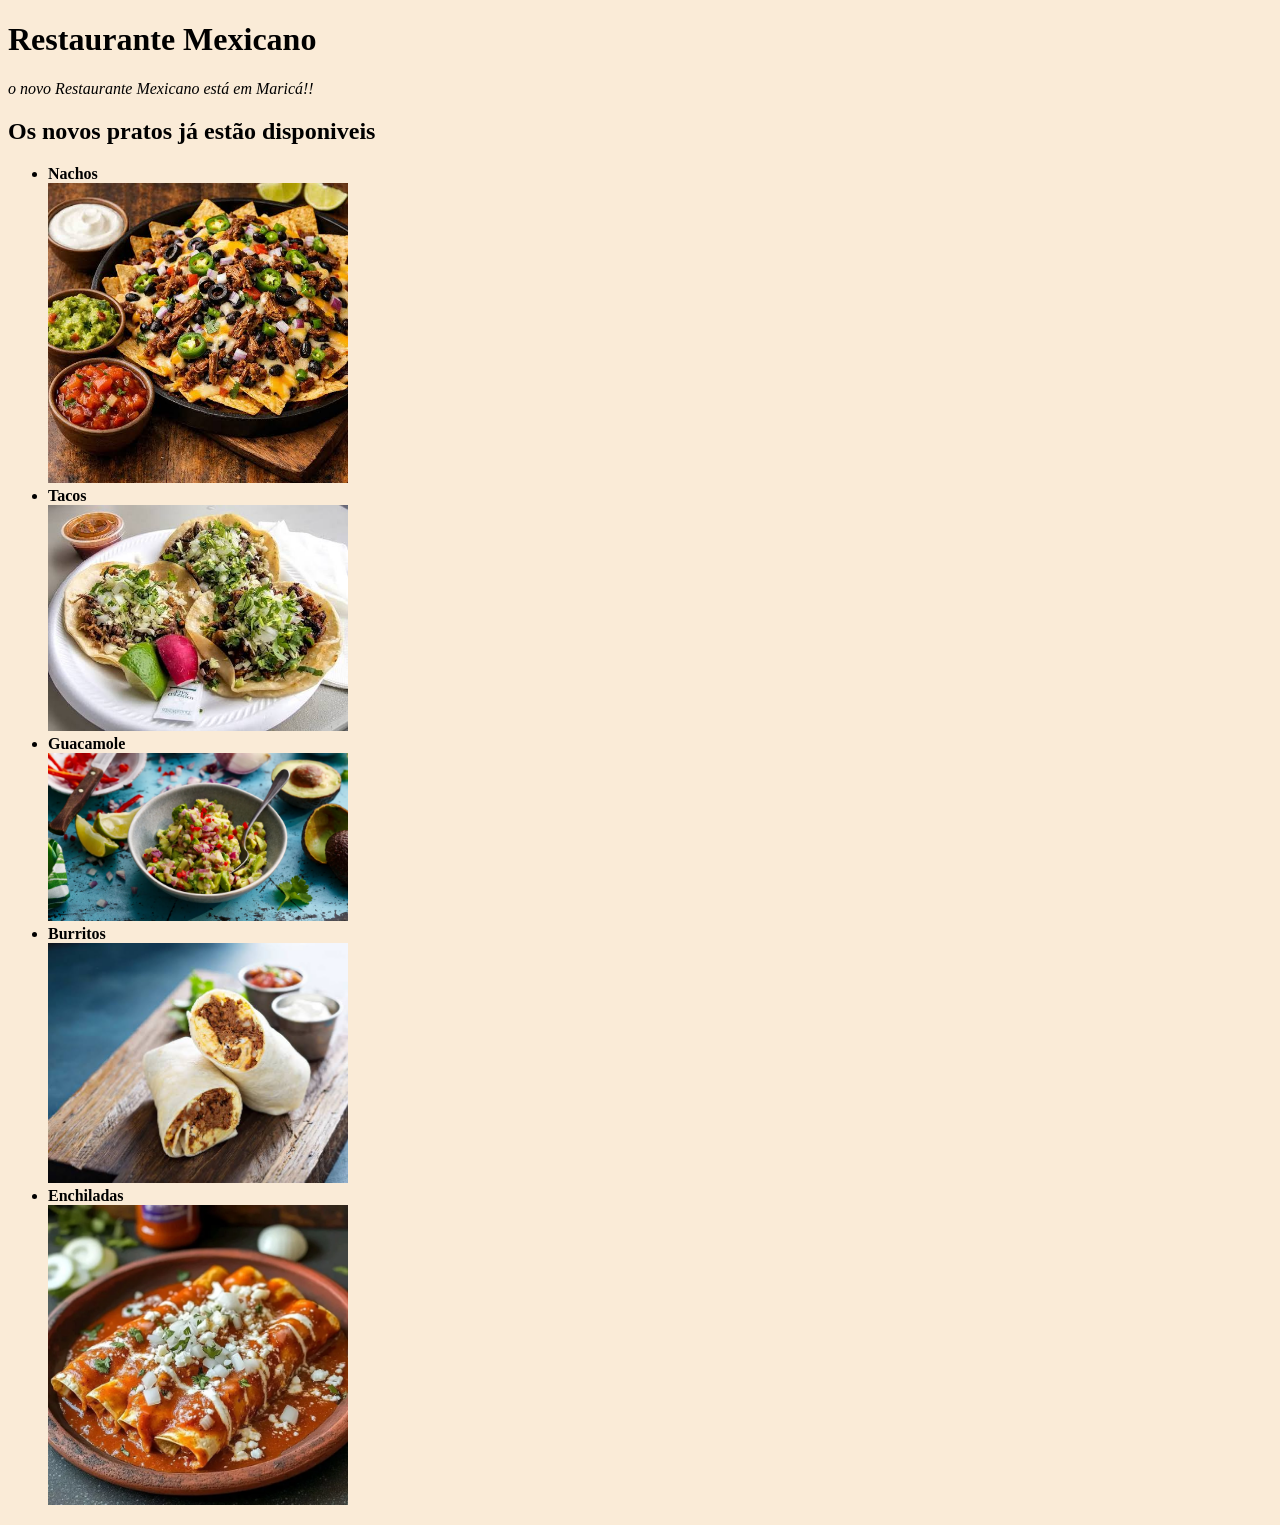
==== Aran/index.html @ e3b87f5c "Add files via upload" ====
<!DOCTYPE html>
<html lang="PT-br">
<head>
    <meta charset="UTF-8">
    <meta name="viewport" content="width=device-width, initial-scale=1.0">
    <link rel="stylesheet" href="style.css">
    <title>Restaurante</title>
</head>
<body>
    <h1>Restaurante Mexicano</h1>
    <p><em>o novo Restaurante Mexicano está em Maricá!!</em></p>
    <h2>Os novos pratos já estão disponiveis</h2>
    <ul>
        <li><strong>Nachos</strong></li>
        <img width="300px" src="images.jpg">
        <li><strong>Tacos</strong></li>
        <img width="300px" src="tacos.jpg">
        <li><strong>Guacamole<strong></li>
        <img width="300px" src="guacamolçe.webp">
        <li><strong>Burritos<strong></li>
        <img width="300px" src="burritos.jpg">
        <li><strong>Enchiladas<strong></li>
        <img width="300px" src="enchiladas.webp">
    </ul>
</body>
</html>
---- Aran/style.css ----
body {
    background-color: antiquewhite;
    margin: 5;
}
li{
    margin: 10;
}
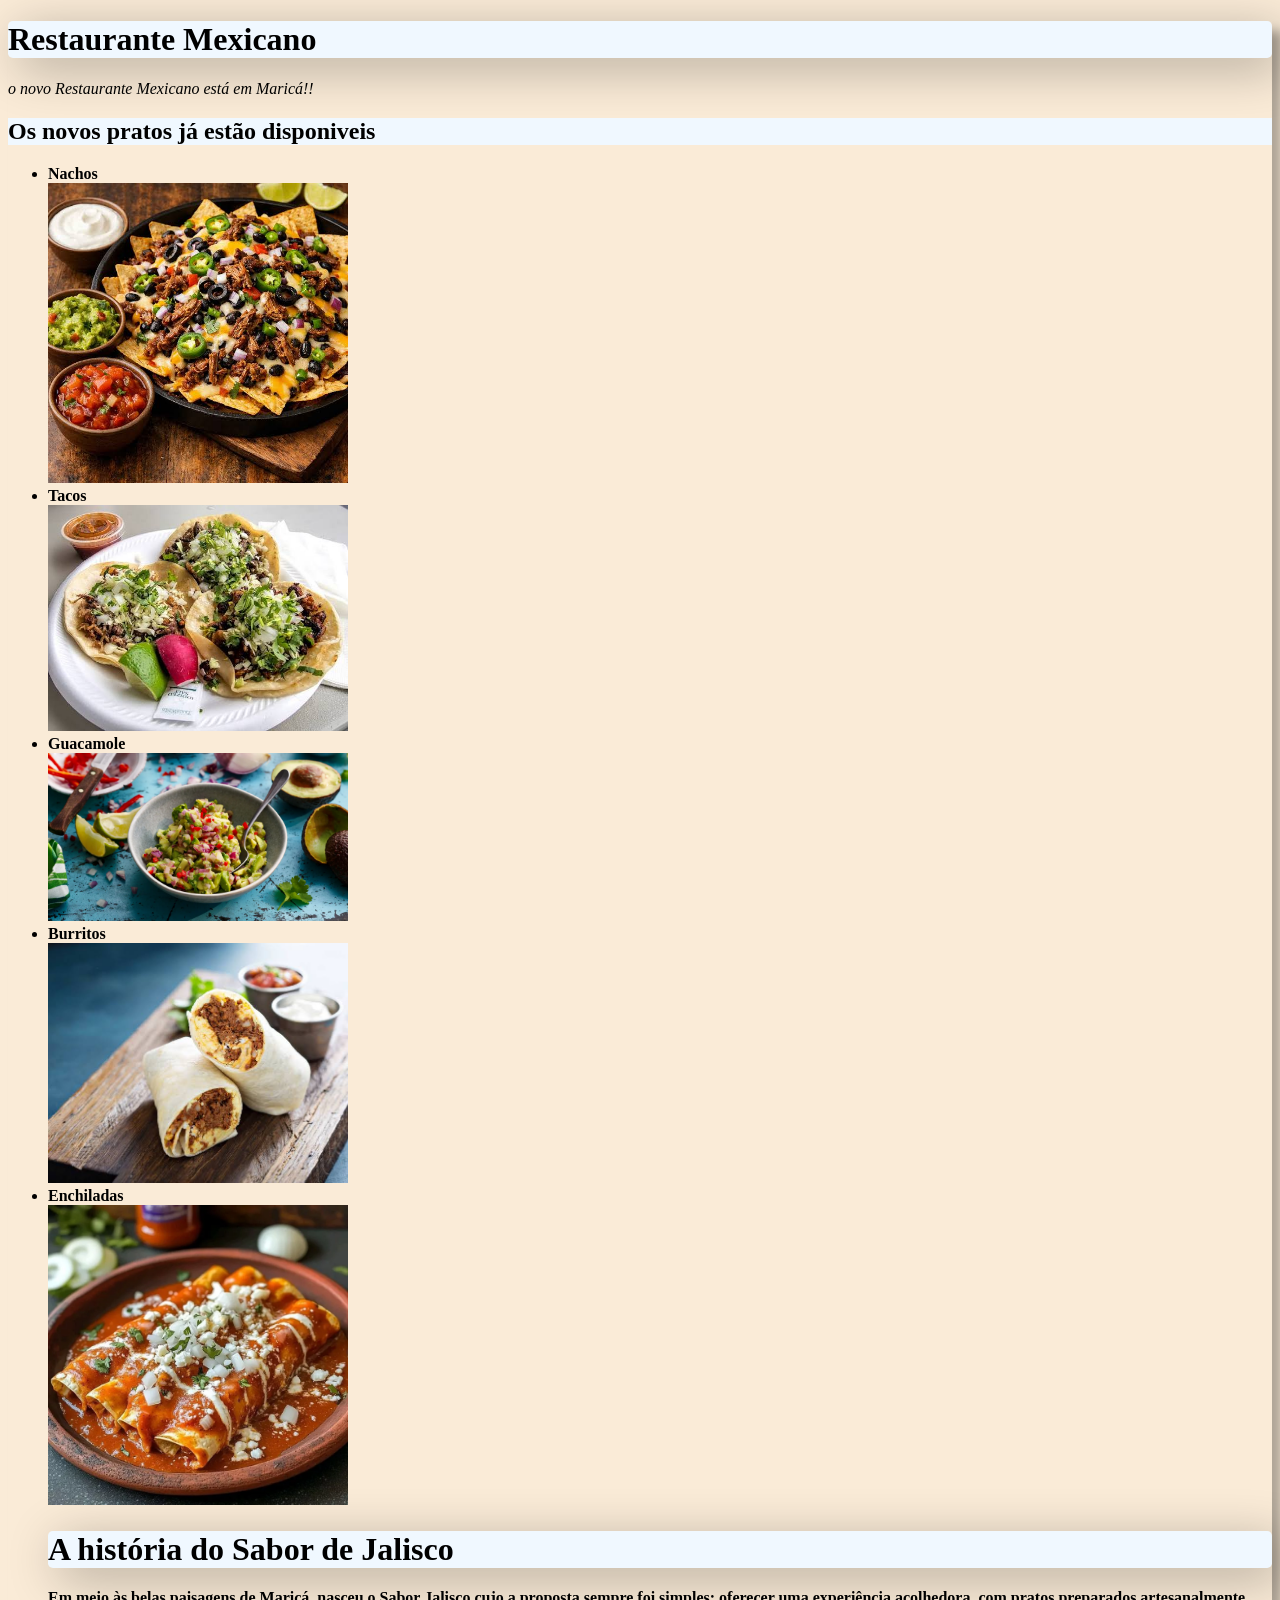
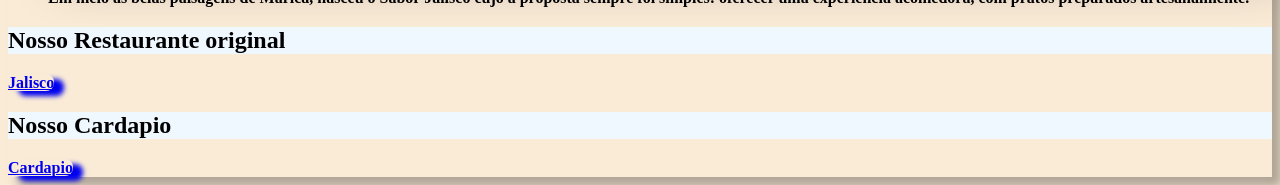
==== commit df86bc32: "Add files via upload" ====
--- a/Aran/index.html
+++ b/Aran/index.html
@@ -21,6 +21,15 @@
         <img width="300px" src="burritos.jpg">
         <li><strong>Enchiladas<strong></li>
         <img width="300px" src="enchiladas.webp">
+        <h1>A história do Sabor de Jalisco</h1>
+        <p>Em meio às belas paisagens de Maricá, nasceu o Sabor Jalisco cujo a 
+            proposta sempre foi simples: oferecer uma experiência acolhedora,
+            com pratos preparados artesanalmente. 
+        </p>
     </ul>
+    <h2>Nosso Restaurante original</h2>
+        <a href="https://guide.michelin.com/br/pt_BR/california/pomona/restaurant/mariscos-jalisco">Jalisco</a>
+    <h2>Nosso Cardapio</h2>
+    <a href="./restaurante.html">Cardapio</a>
 </body>
 </html>
--- a/Aran/style.css
+++ b/Aran/style.css
@@ -1,7 +1,31 @@
+h1 {
+    background-color: aliceblue;
+    margin: 5;
+    border-radius: .3rem;
+    box-shadow: 10px 10px 50px rgba(0,0,0,0.3);
+}
+h1:hover {
+    margin: 10;
+    background-color: cornsilk;
+}
 body {
     background-color: antiquewhite;
-    margin: 5;
+     box-shadow: 10px 10px 10px rgba(0,0,0,0.3);
 }
-li{
+a {
+    margin: 10;
+    border-radius: .5rem;
+    box-shadow: 10px 5px 5px;
+}
+a:hover {
+    background-color: azure;
+    margin: 10;
+}
+h2 {
+    background-color: aliceblue;
+    margin: 10;
+}
+h2:hover {
+    background-color: antiquewhite;
     margin: 10;
 }
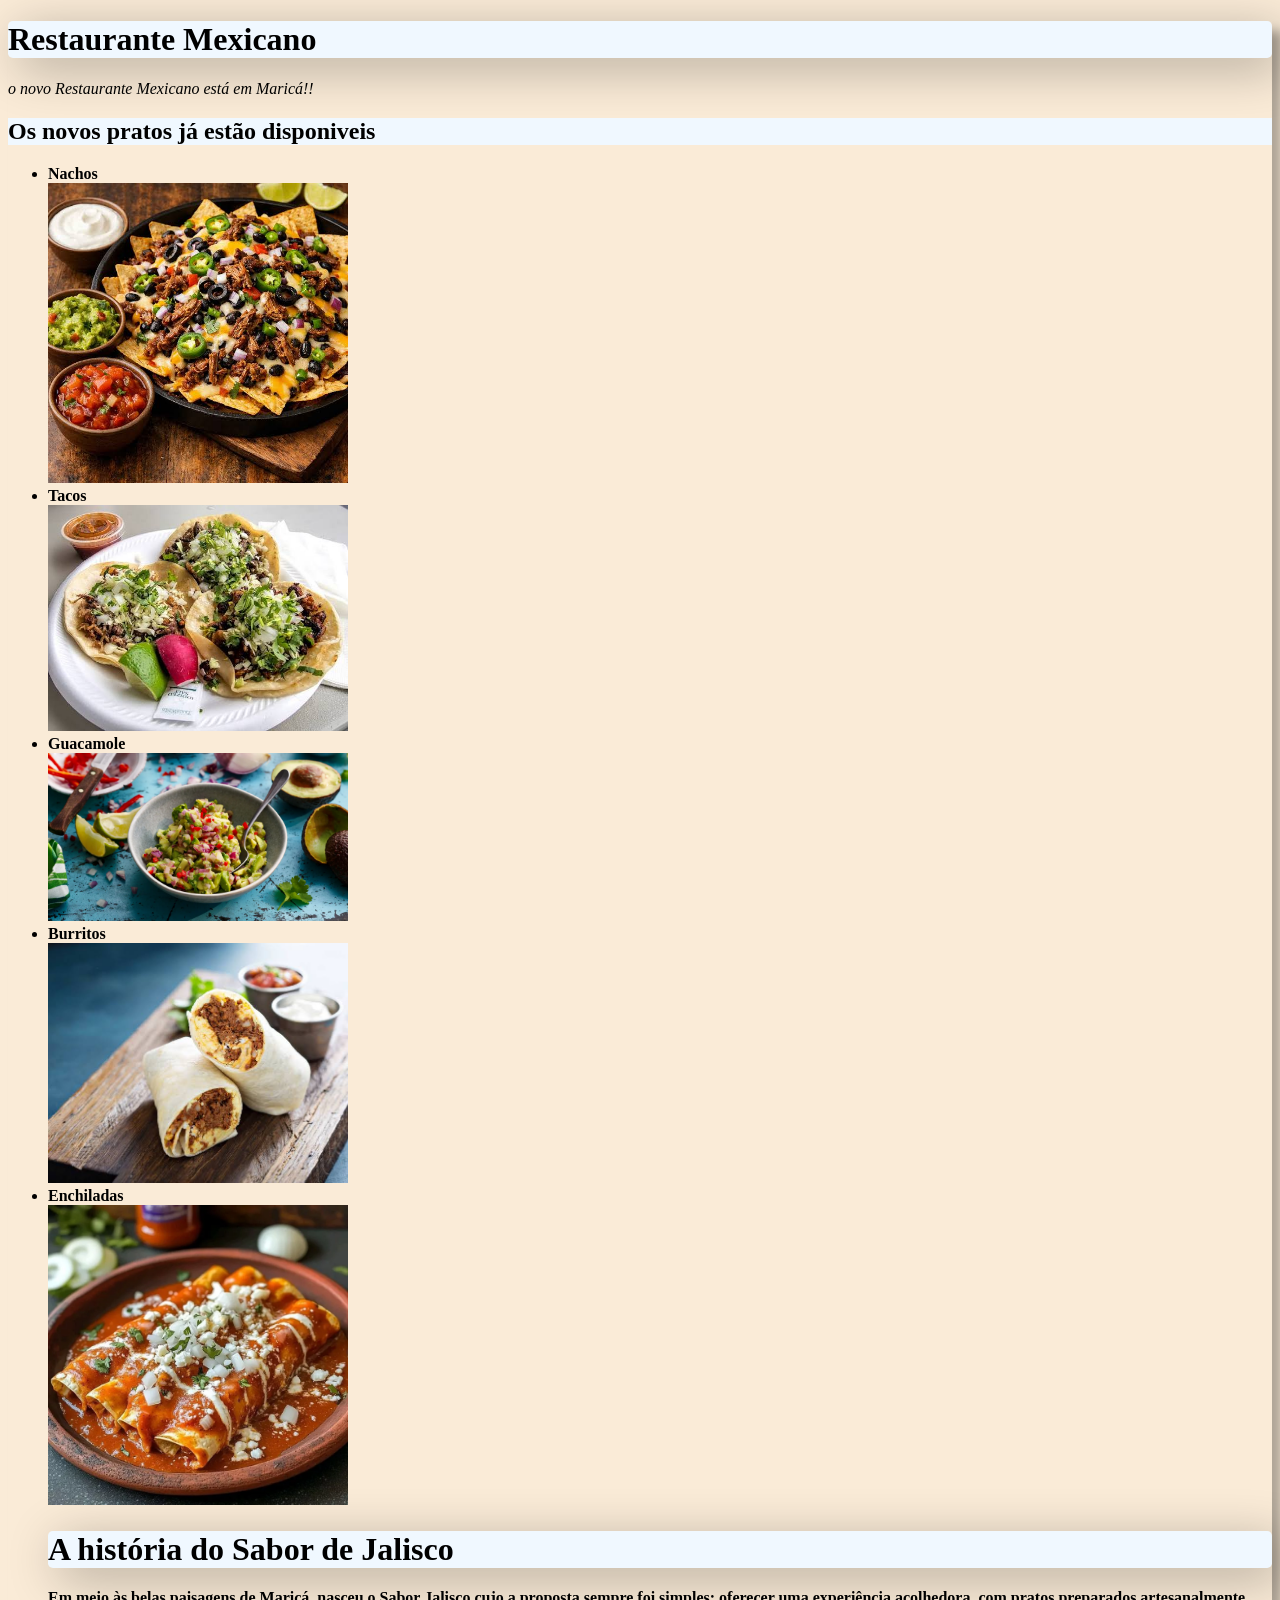
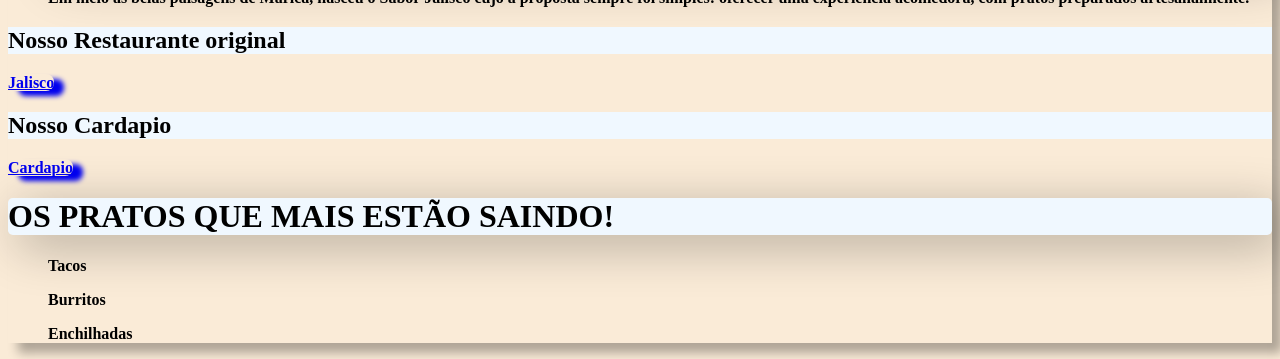
==== commit e4c10f09: "Add files via upload" ====
--- a/Aran/index.html
+++ b/Aran/index.html
@@ -31,5 +31,11 @@
         <a href="https://guide.michelin.com/br/pt_BR/california/pomona/restaurant/mariscos-jalisco">Jalisco</a>
     <h2>Nosso Cardapio</h2>
     <a href="./restaurante.html">Cardapio</a>
+    <footer>
+        <h1>OS PRATOS QUE MAIS ESTÃO SAINDO!</h1>
+        <ul>Tacos</ul>
+        <ul>Burritos</ul>
+        <ul>Enchilhadas</ul>
+    </footer>
 </body>
 </html>
--- a/Aran/style.css
+++ b/Aran/style.css
@@ -11,6 +11,7 @@
 body {
     background-color: antiquewhite;
      box-shadow: 10px 10px 10px rgba(0,0,0,0.3);
+     margin: 24;
 }
 a {
     margin: 10;
@@ -20,12 +21,21 @@
 a:hover {
     background-color: azure;
     margin: 10;
+    visibility: hidden;
 }
 h2 {
     background-color: aliceblue;
     margin: 10;
+    ruby-merge: auto;
 }
 h2:hover {
     background-color: antiquewhite;
     margin: 10;
+    prefix: -moz-element(15);
+
+}
+footer {
+    border: 10;
+    margin: 24;
+    
 }
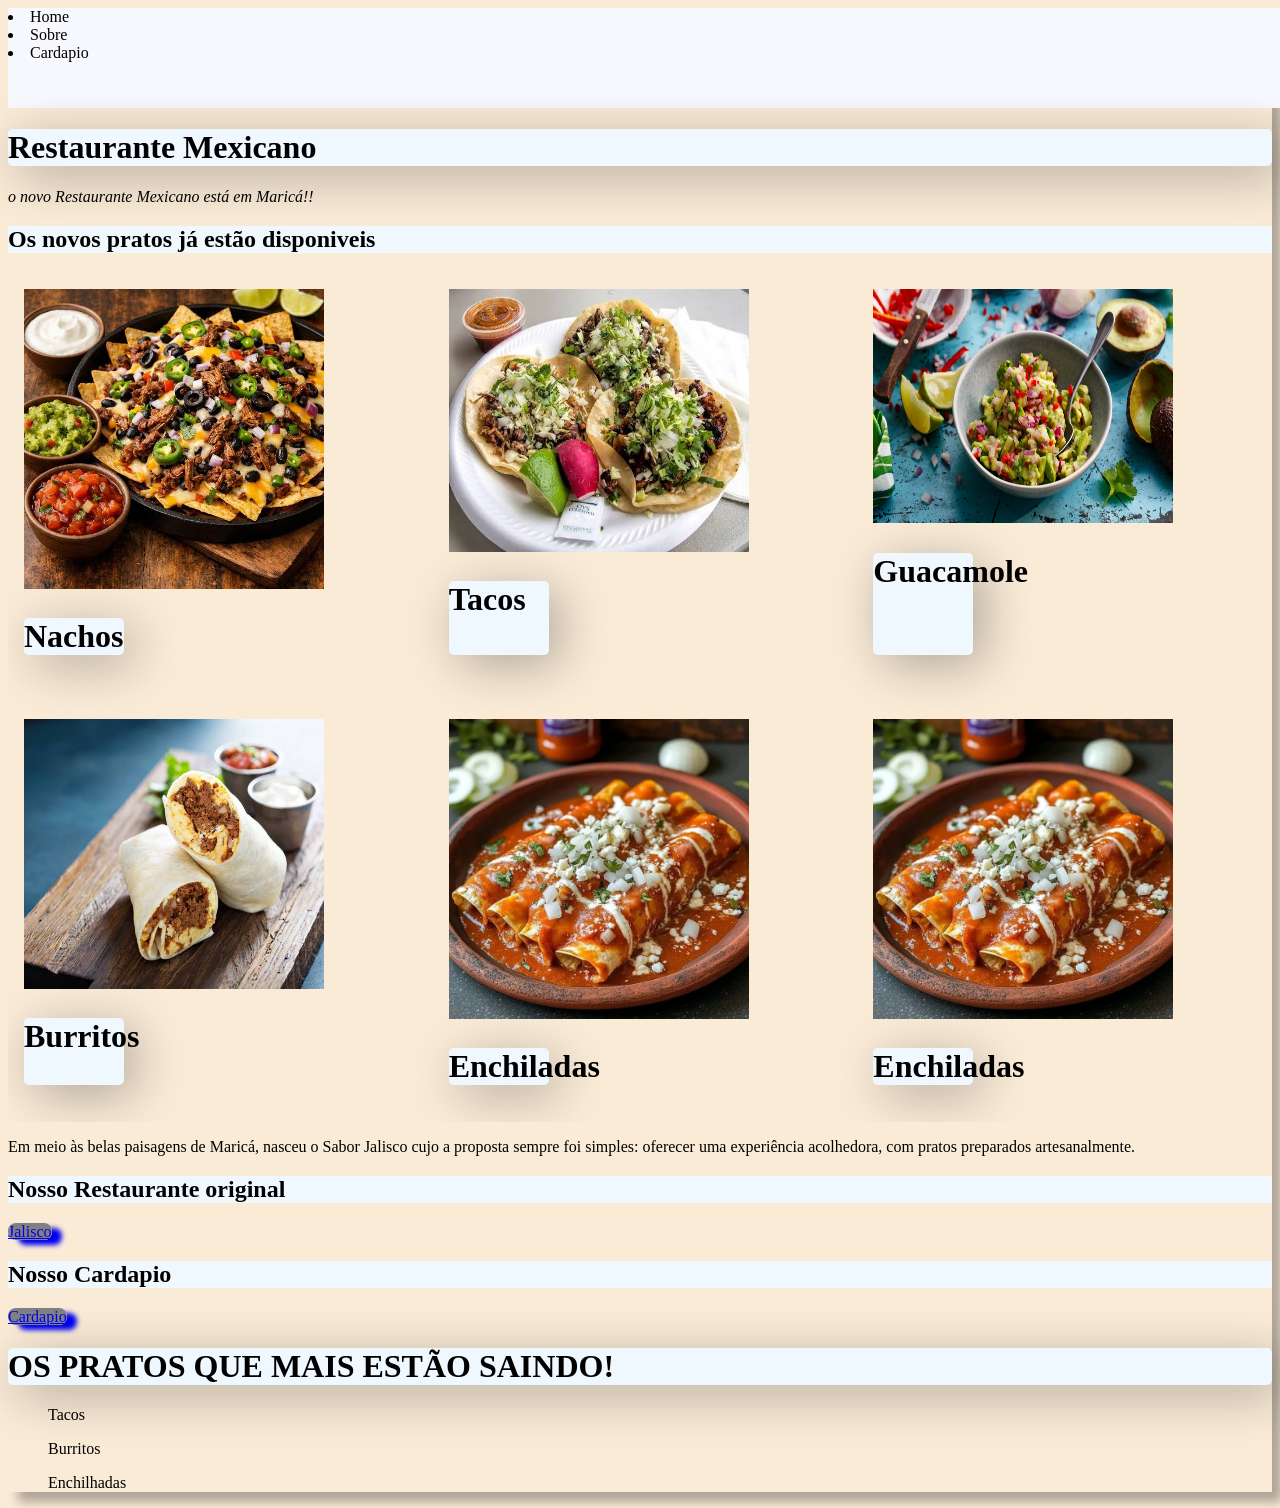
==== commit 8ac9fa76: "Add files via upload" ====
--- a/Aran/index.html
+++ b/Aran/index.html
@@ -7,26 +7,46 @@
     <title>Restaurante</title>
 </head>
 <body>
+    <header>
+        <nav>
+            <li>Home</li>
+            <li>Sobre</li>
+            <li>Cardapio</li>
+        </nav>
+    </header>
     <h1>Restaurante Mexicano</h1>
     <p><em>o novo Restaurante Mexicano está em Maricá!!</em></p>
     <h2>Os novos pratos já estão disponiveis</h2>
-    <ul>
-        <li><strong>Nachos</strong></li>
-        <img width="300px" src="images.jpg">
-        <li><strong>Tacos</strong></li>
-        <img width="300px" src="tacos.jpg">
-        <li><strong>Guacamole<strong></li>
-        <img width="300px" src="guacamolçe.webp">
-        <li><strong>Burritos<strong></li>
-        <img width="300px" src="burritos.jpg">
-        <li><strong>Enchiladas<strong></li>
-        <img width="300px" src="enchiladas.webp">
-        <h1>A história do Sabor de Jalisco</h1>
+    <div class="container">
+        <div class="card">
+            <img width="300px" src="images.jpg">
+            <h1 class="letra">Nachos</h1>
+        </div>
+        <div class="card">
+            <img width="300px" src="tacos.jpg">
+            <h1 class="letra">Tacos</h1>
+        </div>
+        <div class="card">
+            <img width="300px" src="guacamolçe.webp">
+            <h1 class="letra">Guacamole</h1>
+        </div>
+        <div class="card">
+            <img width="300px" src="burritos.jpg">
+            <h1 class="letra">Burritos</h1>
+        </div>
+        <div class="card">
+            <img width="300px" src="enchiladas.webp">
+            <h1 class="letra">Enchiladas</h1>
+        </div>
+        <div class="card">
+            <img width="300px" src="enchiladas.webp">
+            <h1 class="letra">Enchiladas</h1>
+        </div>
+    </div>
         <p>Em meio às belas paisagens de Maricá, nasceu o Sabor Jalisco cujo a 
             proposta sempre foi simples: oferecer uma experiência acolhedora,
             com pratos preparados artesanalmente. 
         </p>
-    </ul>
     <h2>Nosso Restaurante original</h2>
         <a href="https://guide.michelin.com/br/pt_BR/california/pomona/restaurant/mariscos-jalisco">Jalisco</a>
     <h2>Nosso Cardapio</h2>
--- a/Aran/style.css
+++ b/Aran/style.css
@@ -3,6 +3,8 @@
     margin: 5;
     border-radius: .3rem;
     box-shadow: 10px 10px 50px rgba(0,0,0,0.3);
+    display: flex;
+    flex-direction: row;
 }
 h1:hover {
     margin: 10;
@@ -38,4 +40,49 @@
     border: 10;
     margin: 24;
     
+}
+header {
+    margin: 0;
+    background-color: ghostwhite;
+    height: 100px;
+    width: 100vw;
+}
+.header-nav-list {
+    list-style: none;
+    display: flex;
+    justify-content: center;
+    gap: 8px;
+    height: 100%;
+    align-items: center;
+    margin: 0;
+
+}
+ul {
+    display: flex;
+}
+a {
+    background-color: gray;
+    
+}
+.container {
+    display: grid;
+    grid-template-columns: repeat(3, 1fr);
+    gap: 10px;
+    text-align: center;
+    border-radius: 5px;
+    overflow: hidden;
+    flex-wrap: wrap;
+}
+.card {
+    display: flex;
+    width: 300px;
+    flex-wrap: wrap;
+    padding: 16px;
+    gap: 8px;
+}
+.letra {
+    text-align: center;
+    background-color: aliceblue;
+    width: 100px;
+
 }
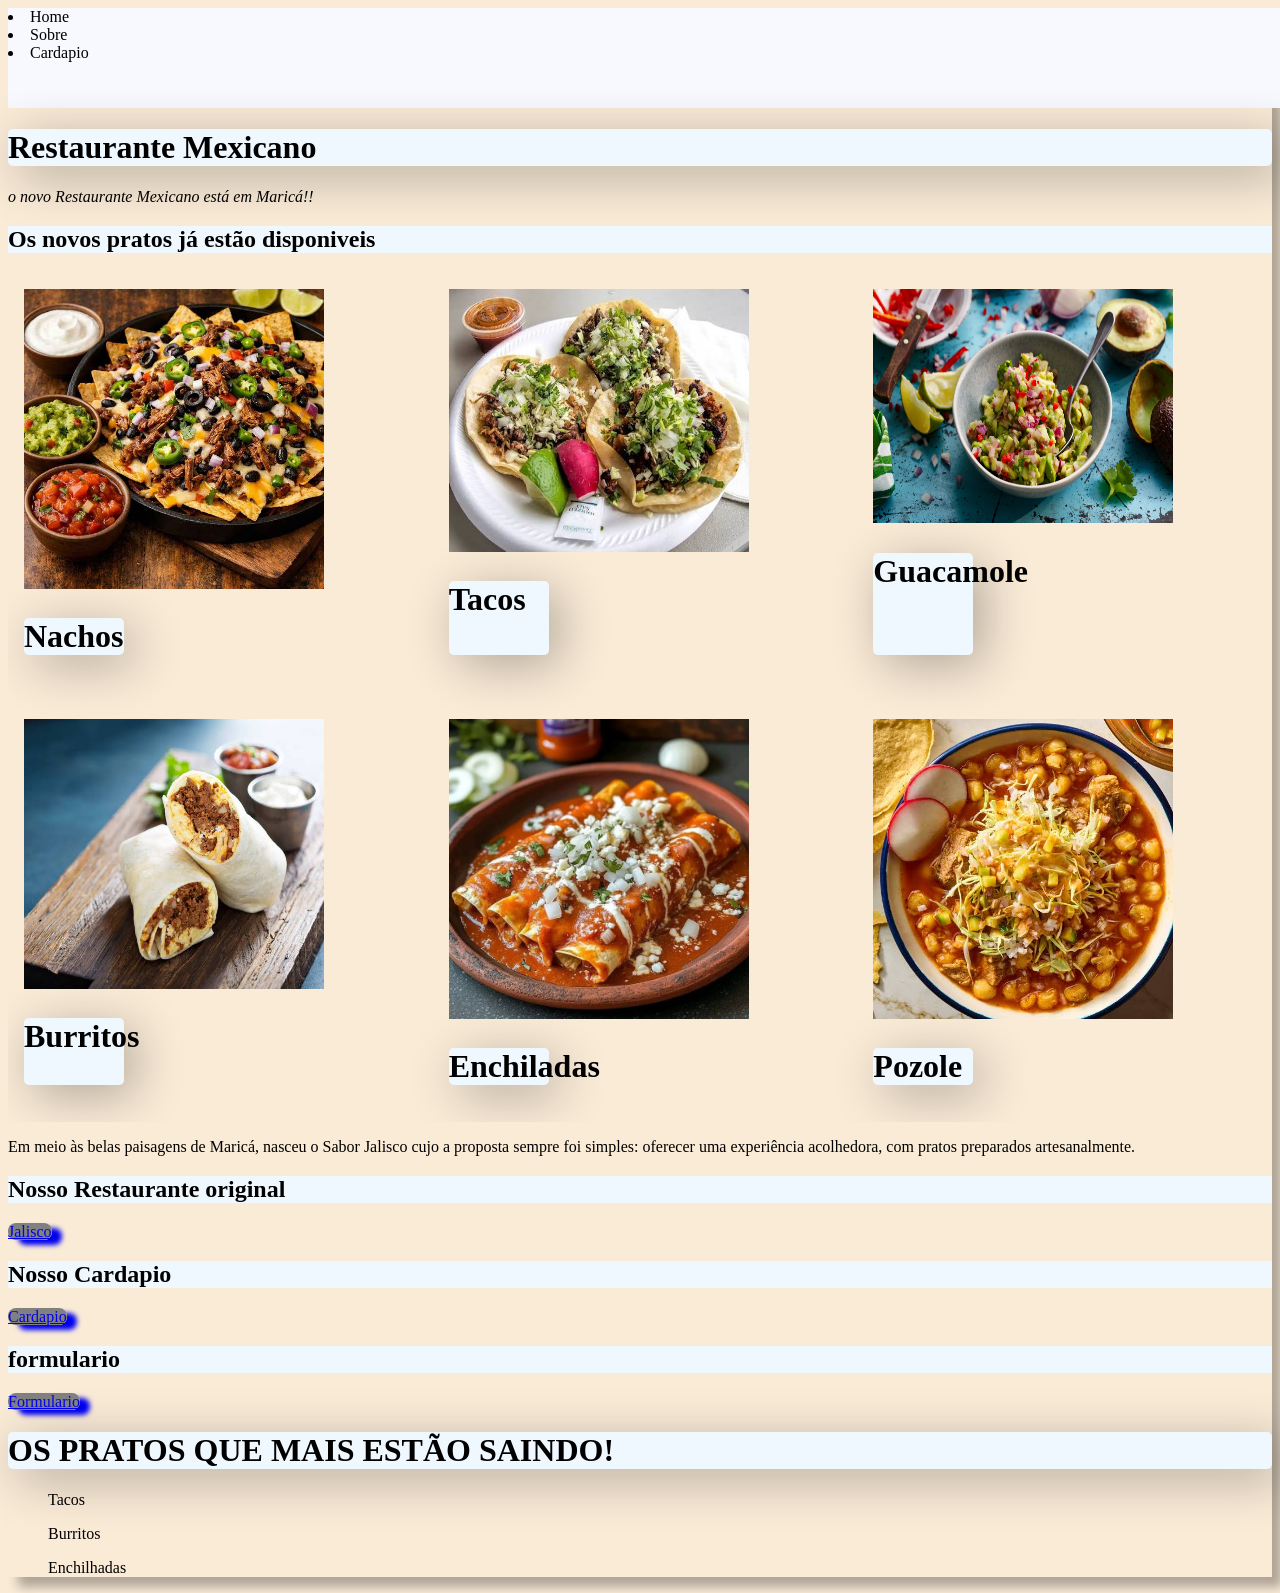
==== commit bcd71112: "Add files via upload" ====
--- a/Aran/index.html
+++ b/Aran/index.html
@@ -39,8 +39,8 @@
             <h1 class="letra">Enchiladas</h1>
         </div>
         <div class="card">
-            <img width="300px" src="enchiladas.webp">
-            <h1 class="letra">Enchiladas</h1>
+            <img width="300px" src="pozole.jpg">
+            <h1 class="letra">Pozole</h1>
         </div>
     </div>
         <p>Em meio às belas paisagens de Maricá, nasceu o Sabor Jalisco cujo a 
@@ -51,6 +51,8 @@
         <a href="https://guide.michelin.com/br/pt_BR/california/pomona/restaurant/mariscos-jalisco">Jalisco</a>
     <h2>Nosso Cardapio</h2>
     <a href="./restaurante.html">Cardapio</a>
+    <h2>formulario</h2>
+    <a href="./formulario.html">Formulario</a>
     <footer>
         <h1>OS PRATOS QUE MAIS ESTÃO SAINDO!</h1>
         <ul>Tacos</ul>
@@ -58,4 +60,4 @@
         <ul>Enchilhadas</ul>
     </footer>
 </body>
-</html>+</html>
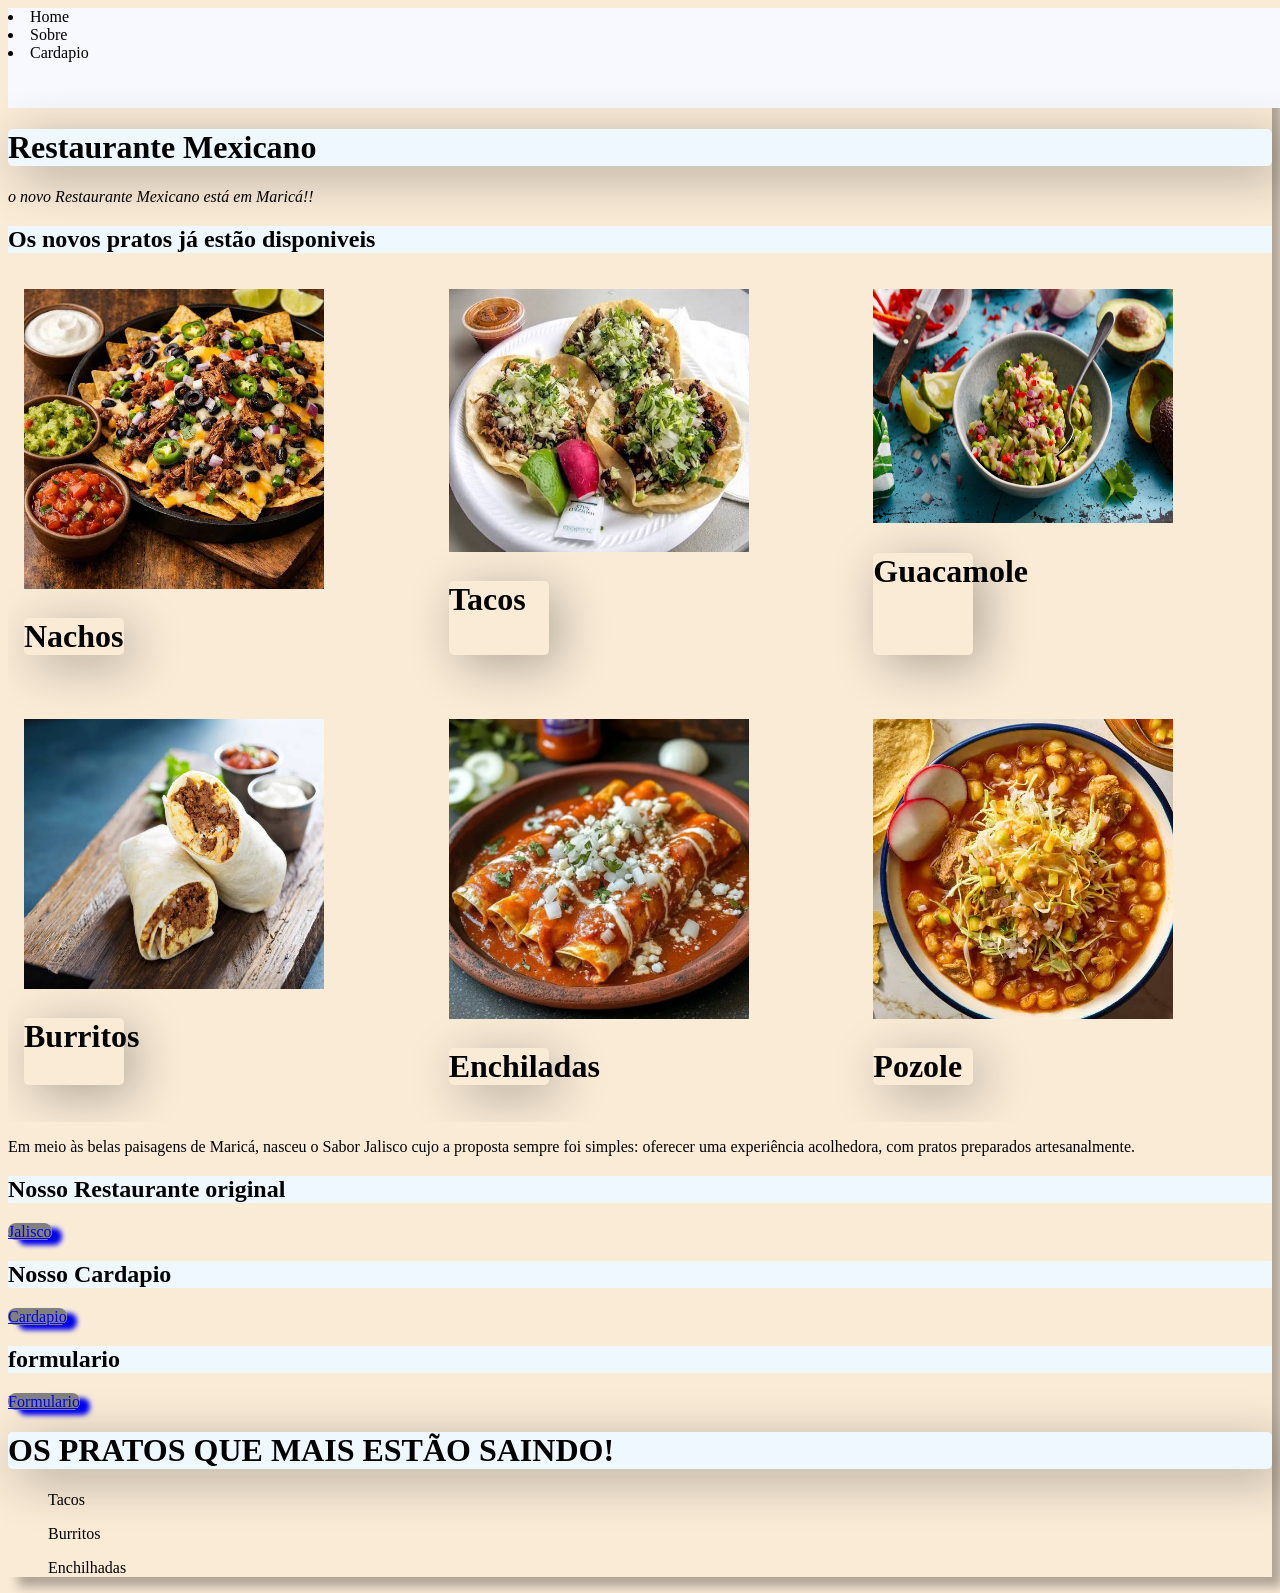
==== commit 9f17f5fe: "Add files via upload" ====
--- a/Aran/index.html
+++ b/Aran/index.html
@@ -14,50 +14,61 @@
             <li>Cardapio</li>
         </nav>
     </header>
+
     <h1>Restaurante Mexicano</h1>
     <p><em>o novo Restaurante Mexicano está em Maricá!!</em></p>
     <h2>Os novos pratos já estão disponiveis</h2>
+
     <div class="container">
         <div class="card">
             <img width="300px" src="images.jpg">
             <h1 class="letra">Nachos</h1>
         </div>
+
         <div class="card">
             <img width="300px" src="tacos.jpg">
             <h1 class="letra">Tacos</h1>
         </div>
+
         <div class="card">
             <img width="300px" src="guacamolçe.webp">
             <h1 class="letra">Guacamole</h1>
         </div>
+
         <div class="card">
             <img width="300px" src="burritos.jpg">
             <h1 class="letra">Burritos</h1>
         </div>
+
         <div class="card">
             <img width="300px" src="enchiladas.webp">
             <h1 class="letra">Enchiladas</h1>
         </div>
+
         <div class="card">
             <img width="300px" src="pozole.jpg">
             <h1 class="letra">Pozole</h1>
         </div>
     </div>
-        <p>Em meio às belas paisagens de Maricá, nasceu o Sabor Jalisco cujo a 
-            proposta sempre foi simples: oferecer uma experiência acolhedora,
-            com pratos preparados artesanalmente. 
-        </p>
+    
+    <p>Em meio às belas paisagens de Maricá, nasceu o Sabor Jalisco cujo a 
+        proposta sempre foi simples: oferecer uma experiência acolhedora,
+        com pratos preparados artesanalmente.</p>
+        
     <h2>Nosso Restaurante original</h2>
         <a href="https://guide.michelin.com/br/pt_BR/california/pomona/restaurant/mariscos-jalisco">Jalisco</a>
+
     <h2>Nosso Cardapio</h2>
     <a href="./restaurante.html">Cardapio</a>
     <h2>formulario</h2>
     <a href="./formulario.html">Formulario</a>
+
     <footer>
         <h1>OS PRATOS QUE MAIS ESTÃO SAINDO!</h1>
         <ul>Tacos</ul>
         <ul>Burritos</ul>
         <ul>Enchilhadas</ul>
     </footer>
+    
 </body>
 </html>
--- a/Aran/style.css
+++ b/Aran/style.css
@@ -1,8 +1,10 @@
 h1 {
     background-color: aliceblue;
+    box-shadow: 10px 10px 50px rgba(0,0,0,0.3);
+
     margin: 5;
     border-radius: .3rem;
-    box-shadow: 10px 10px 50px rgba(0,0,0,0.3);
+
     display: flex;
     flex-direction: row;
 }
@@ -23,11 +25,14 @@
 a:hover {
     background-color: azure;
     margin: 10;
+
     visibility: hidden;
 }
 h2 {
     background-color: aliceblue;
+
     margin: 10;
+
     ruby-merge: auto;
 }
 h2:hover {
@@ -42,19 +47,24 @@
     
 }
 header {
+    background-color: ghostwhite;
+
     margin: 0;
-    background-color: ghostwhite;
     height: 100px;
     width: 100vw;
 }
 .header-nav-list {
     list-style: none;
+
     display: flex;
     justify-content: center;
+
     gap: 8px;
     height: 100%;
     align-items: center;
     margin: 0;
+    padding: 0;
+    box-sizing: border-box;
 
 }
 ul {
@@ -68,21 +78,30 @@
     display: grid;
     grid-template-columns: repeat(3, 1fr);
     gap: 10px;
+
     text-align: center;
     border-radius: 5px;
+
     overflow: hidden;
     flex-wrap: wrap;
+    
+    margin: 0;
+    padding: 0;
+
+    box-sizing: border-box;
 }
 .card {
     display: flex;
     width: 300px;
+
     flex-wrap: wrap;
+
     padding: 16px;
     gap: 8px;
 }
 .letra {
     text-align: center;
-    background-color: aliceblue;
+    background-color: transparent;
     width: 100px;
 
 }
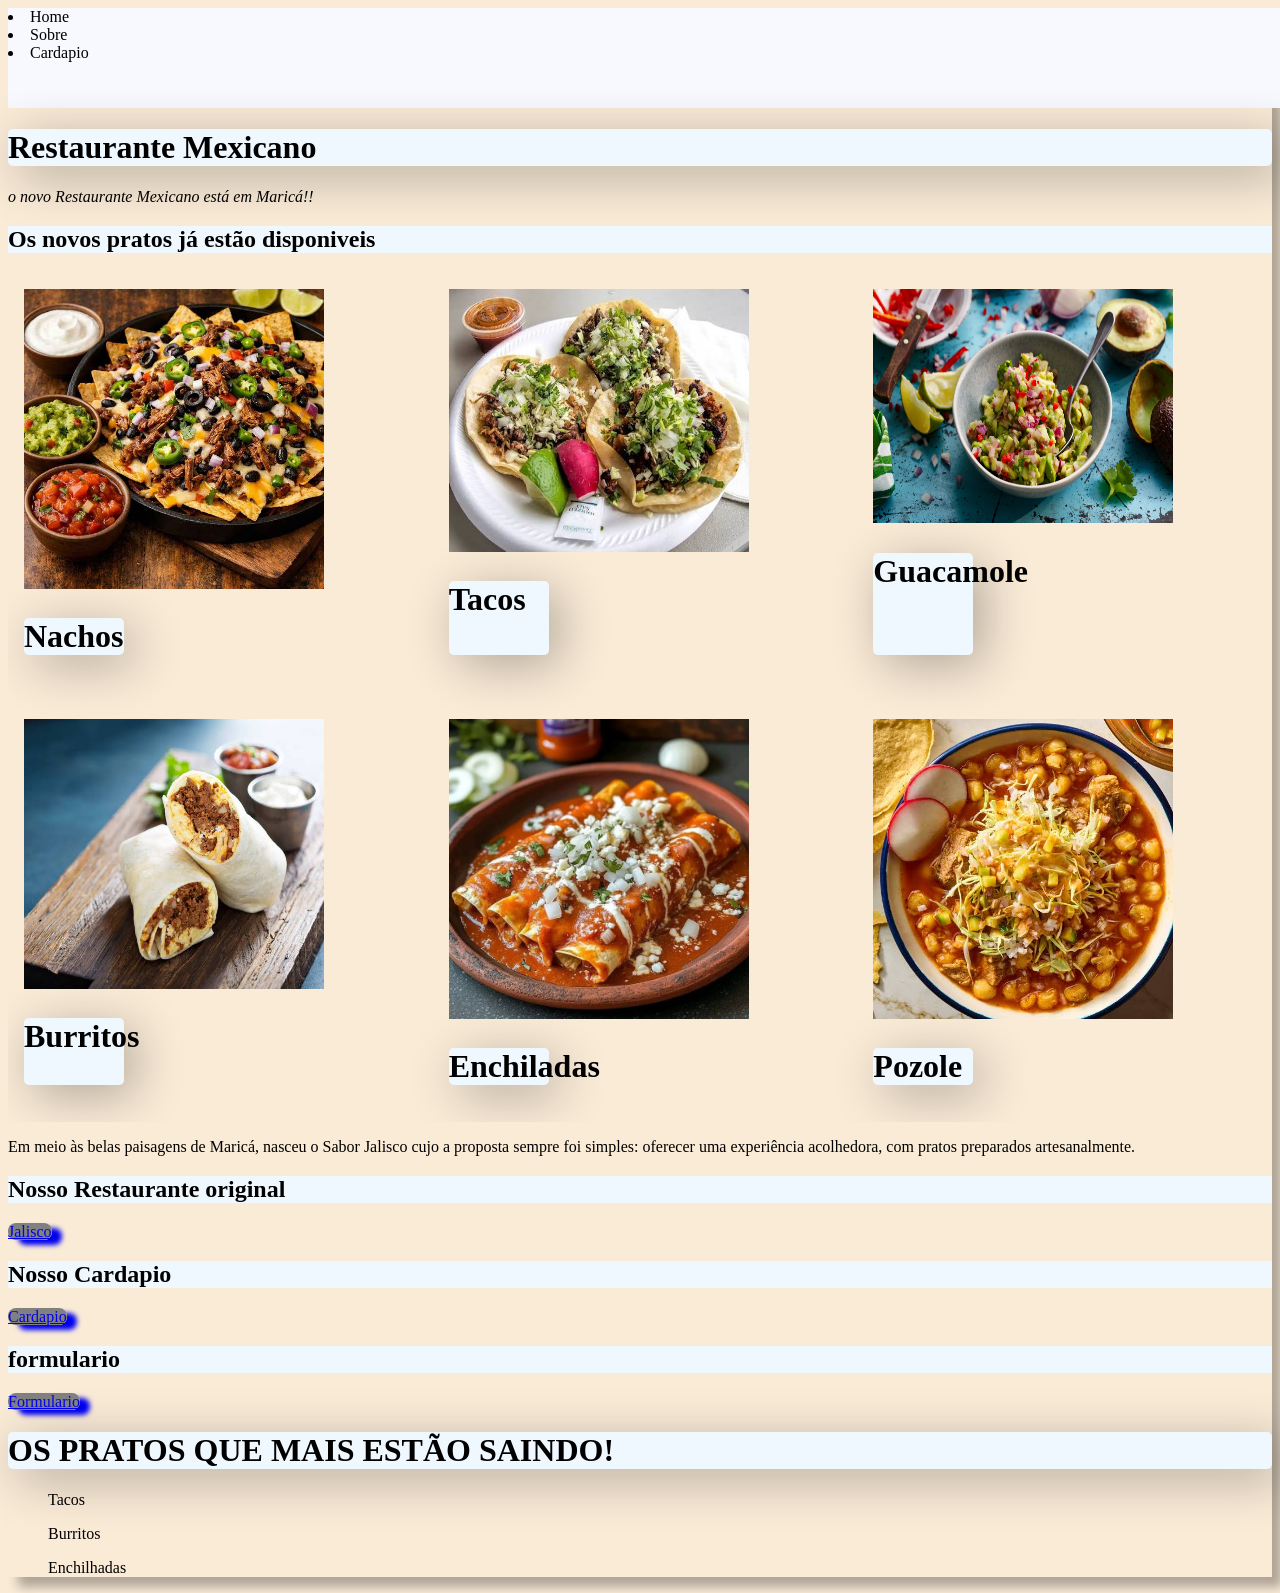
==== commit afe2fae7: "Add files via upload" ====
--- a/Aran/index.html
+++ b/Aran/index.html
@@ -14,61 +14,50 @@
             <li>Cardapio</li>
         </nav>
     </header>
-
     <h1>Restaurante Mexicano</h1>
     <p><em>o novo Restaurante Mexicano está em Maricá!!</em></p>
     <h2>Os novos pratos já estão disponiveis</h2>
-
     <div class="container">
         <div class="card">
             <img width="300px" src="images.jpg">
             <h1 class="letra">Nachos</h1>
         </div>
-
         <div class="card">
             <img width="300px" src="tacos.jpg">
             <h1 class="letra">Tacos</h1>
         </div>
-
         <div class="card">
             <img width="300px" src="guacamolçe.webp">
             <h1 class="letra">Guacamole</h1>
         </div>
-
         <div class="card">
             <img width="300px" src="burritos.jpg">
             <h1 class="letra">Burritos</h1>
         </div>
-
         <div class="card">
             <img width="300px" src="enchiladas.webp">
             <h1 class="letra">Enchiladas</h1>
         </div>
-
         <div class="card">
             <img width="300px" src="pozole.jpg">
             <h1 class="letra">Pozole</h1>
         </div>
     </div>
-    
-    <p>Em meio às belas paisagens de Maricá, nasceu o Sabor Jalisco cujo a 
-        proposta sempre foi simples: oferecer uma experiência acolhedora,
-        com pratos preparados artesanalmente.</p>
-        
+        <p>Em meio às belas paisagens de Maricá, nasceu o Sabor Jalisco cujo a 
+            proposta sempre foi simples: oferecer uma experiência acolhedora,
+            com pratos preparados artesanalmente. 
+        </p>
     <h2>Nosso Restaurante original</h2>
         <a href="https://guide.michelin.com/br/pt_BR/california/pomona/restaurant/mariscos-jalisco">Jalisco</a>
-
     <h2>Nosso Cardapio</h2>
     <a href="./restaurante.html">Cardapio</a>
     <h2>formulario</h2>
     <a href="./formulario.html">Formulario</a>
-
     <footer>
         <h1>OS PRATOS QUE MAIS ESTÃO SAINDO!</h1>
         <ul>Tacos</ul>
         <ul>Burritos</ul>
         <ul>Enchilhadas</ul>
     </footer>
-    
 </body>
 </html>
--- a/Aran/style.css
+++ b/Aran/style.css
@@ -1,10 +1,8 @@
 h1 {
     background-color: aliceblue;
-    box-shadow: 10px 10px 50px rgba(0,0,0,0.3);
-
     margin: 5;
     border-radius: .3rem;
-
+    box-shadow: 10px 10px 50px rgba(0,0,0,0.3);
     display: flex;
     flex-direction: row;
 }
@@ -25,14 +23,11 @@
 a:hover {
     background-color: azure;
     margin: 10;
-
     visibility: hidden;
 }
 h2 {
     background-color: aliceblue;
-
     margin: 10;
-
     ruby-merge: auto;
 }
 h2:hover {
@@ -47,24 +42,19 @@
     
 }
 header {
+    margin: 0;
     background-color: ghostwhite;
-
-    margin: 0;
     height: 100px;
     width: 100vw;
 }
 .header-nav-list {
     list-style: none;
-
     display: flex;
     justify-content: center;
-
     gap: 8px;
     height: 100%;
     align-items: center;
     margin: 0;
-    padding: 0;
-    box-sizing: border-box;
 
 }
 ul {
@@ -78,30 +68,21 @@
     display: grid;
     grid-template-columns: repeat(3, 1fr);
     gap: 10px;
-
     text-align: center;
     border-radius: 5px;
-
     overflow: hidden;
     flex-wrap: wrap;
-    
-    margin: 0;
-    padding: 0;
-
-    box-sizing: border-box;
 }
 .card {
     display: flex;
     width: 300px;
-
     flex-wrap: wrap;
-
     padding: 16px;
     gap: 8px;
 }
 .letra {
     text-align: center;
-    background-color: transparent;
+    background-color: aliceblue;
     width: 100px;
 
 }
